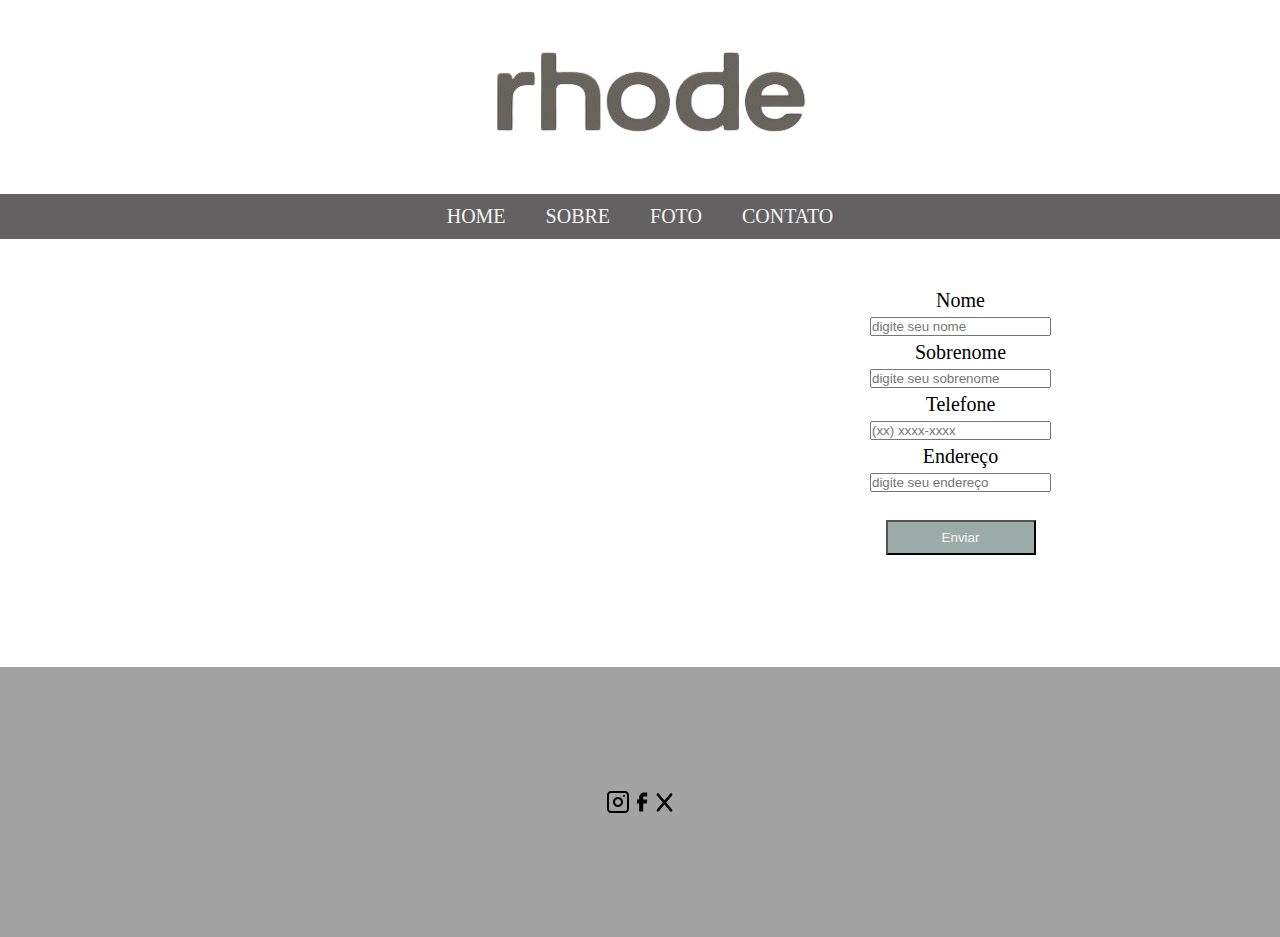
==== contato.html @ d37c164c "commit 1" ====
<!DOCTYPE html>
<html lang="pt-br">
<head>
    <meta charset="UTF-8">
    <meta name="viewport" content="width=device-width, initial-scale=1.0">
    <link rel="stylesheet" href="contato.css">
    <style>
        @import url('https://fonts.googleapis.com/css2?family=Poppins:ital,wght@0,100;0,200;0,300;0,400;0,500;0,600;0,700;0,800;0,900;1,100;1,200;1,300;1,400;1,500;1,600;1,700;1,800;1,900&display=swap');
        </style>
    <title>rhode</title>
</head>
<body>
    <header><img src="20989056-c8qoqteshu-removebg-preview.png" alt=""></header>
    <div class="menu">
     <a href="index.html">HOME</a>
        <a href="sobre.html">SOBRE</a>
        <a href="foto.html">FOTO</a>
        <a href="contato.html">CONTATO</a>
    </div>
    <div class="form">
        <form action="#">
            <div class="input-grupo"> 

            <label for="name">Nome</label> 
            <input id ="name" type="text" name="name" placeholder="digite seu nome" required> 

            <label for="sobrenome">Sobrenome</label>
            <input id ="sobrenome" type="text" name="sobrenome" placeholder="digite seu sobrenome" required> 
    
            <label for="telefone">Telefone</label>
            <input id ="telefone" type="text" name="telefone" placeholder="(xx) xxxx-xxxx"  required> 

            <label for="Endereço">Endereço</label>
             <input id ="Endereço" type="text" name="Endereço" placeholder="digite seu endereço" required>

            <div class="button">
              <br><button><a href="Enviar">Enviar</a> </button> 
            </div> 
            </div>
    </div>       
        </form>

    <div class="rodape">
        <img src="instagram.svg" alt="">
        <img src="facebook - Copia - Copia - Copia.svg" alt="">
        <img src="x-solid.svg" alt="" width="21px" height="21px">
  
    </div>
  

</body>
</html>
---- contato.css ----
*{
    margin: 0;
    padding: 0;
}

header{
    text-align: center;
    }

    .menu{
        display: flex;
        align-items: center;
        justify-content: center;
        text-align: center;
        gap: 40px;
        font-size: 20px;
        width: 100vw;
        height: 5vh;
        background-color: #636161;
    }
    a{
        text-decoration: none;
        color: whitesmoke;
    }

    
    .input-grupo{
        display: flex;
        flex-direction: column;
        justify-content: center;
        align-items: center;
        gap: 5px;
        margin-top: 50px;
        margin-left: 870px;
    }


    .form{
        width: 1000px;
        display: flex;
        justify-items: center;
        align-items: center;
        font-size: 20px;
        
        
    }
     button{
        background-color: #9baca8;
        height: 35px;
        width: 150px;

        
    }
    .rodape{
        background-color: rgb(162, 163, 162);
        margin-top: 112px;
        margin-bottom: 0;
        width: 100vw;
        height: 30vh;
        display: flex;
        justify-content: center;
        align-items: center;
        
    }
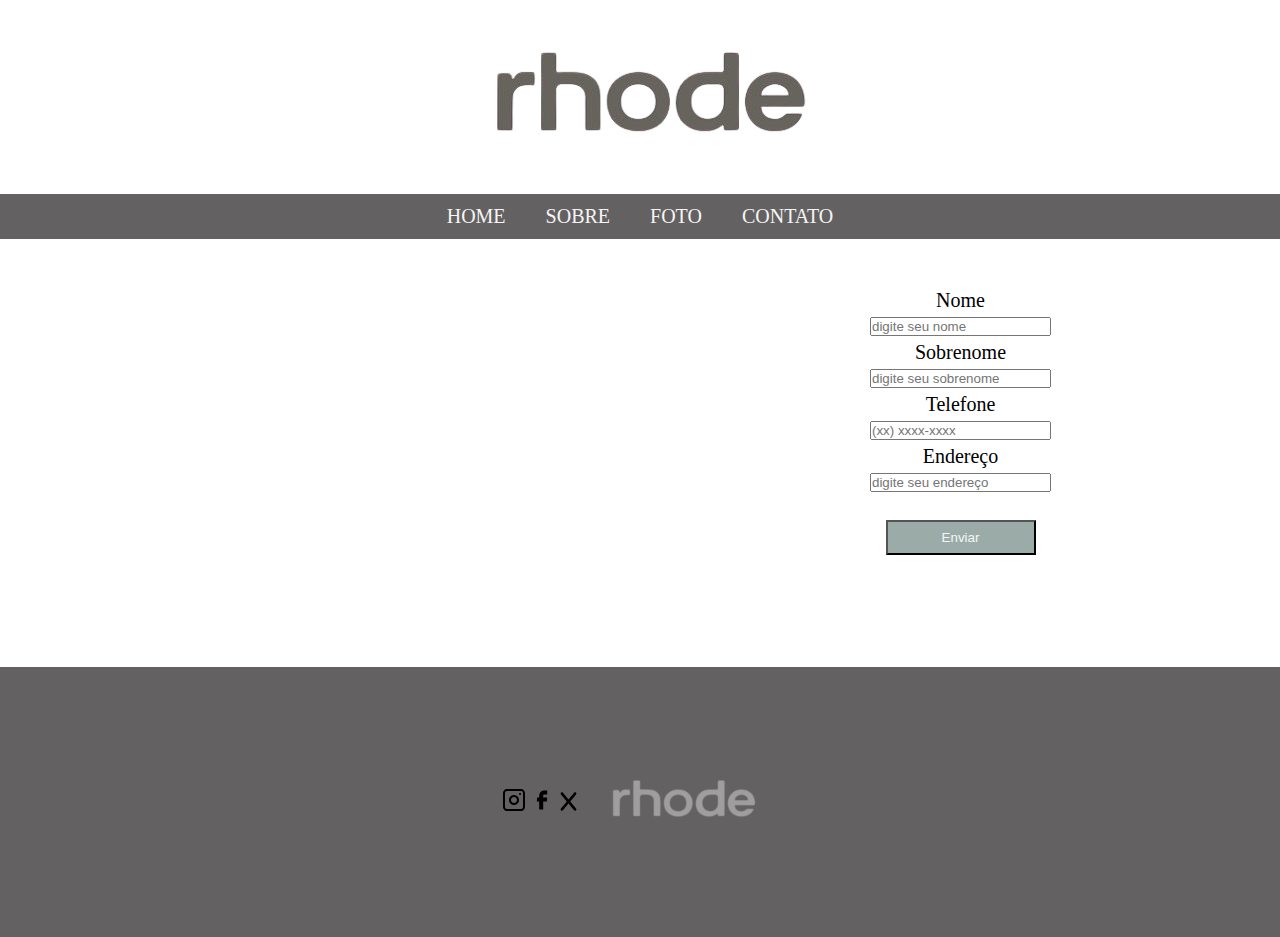
==== commit 569ca5f0: "commit 2" ====
--- a/contato.html
+++ b/contato.html
@@ -3,14 +3,14 @@
 <head>
     <meta charset="UTF-8">
     <meta name="viewport" content="width=device-width, initial-scale=1.0">
-    <link rel="stylesheet" href="contato.css">
+    <link rel="stylesheet" href="css/contato.css">
     <style>
         @import url('https://fonts.googleapis.com/css2?family=Poppins:ital,wght@0,100;0,200;0,300;0,400;0,500;0,600;0,700;0,800;0,900;1,100;1,200;1,300;1,400;1,500;1,600;1,700;1,800;1,900&display=swap');
         </style>
     <title>rhode</title>
 </head>
 <body>
-    <header><img src="20989056-c8qoqteshu-removebg-preview.png" alt=""></header>
+    <header><img src="img/logo-rhode.png" alt=""></header>
     <div class="menu">
      <a href="index.html">HOME</a>
         <a href="sobre.html">SOBRE</a>
@@ -40,13 +40,16 @@
     </div>       
         </form>
 
-    <div class="rodape">
-        <img src="instagram.svg" alt="">
-        <img src="facebook - Copia - Copia - Copia.svg" alt="">
-        <img src="x-solid.svg" alt="" width="21px" height="21px">
-  
-    </div>
-  
-
+        <div class="rodape">
+            <div class="logos-footer">
+                <img src="img/instagram-logo.svg" alt="">
+                <img src="img/logo-facebook.svg" alt="">
+                <img src="img/x-logo.svg" alt="" width="21px" height="21px">
+            </div>
+            
+            <div class="footer-logo-rhode">
+                <img src="img/footer-logo-rhode.png" alt="" width="200">
+            </div>
+        </div>
 </body>
 </html>--- a/css/contato.css
+++ b/css/contato.css
@@ -0,0 +1,64 @@
+*{
+    margin: 0;
+    padding: 0;
+}
+
+header{
+    text-align: center;
+    }
+
+    .menu{
+        display: flex;
+        align-items: center;
+        justify-content: center;
+        text-align: center;
+        gap: 40px;
+        font-size: 20px;
+        width: 100vw;
+        height: 5vh;
+        background-color: #636161;
+    }
+    a{
+        text-decoration: none;
+        color: whitesmoke;
+    }
+
+    
+    .input-grupo{
+        display: flex;
+        flex-direction: column;
+        justify-content: center;
+        align-items: center;
+        gap: 5px;
+        margin-top: 50px;
+        margin-left: 870px;
+    }
+
+
+    .form{
+        width: 1000px;
+        display: flex;
+        justify-items: center;
+        align-items: center;
+        font-size: 20px;
+        
+        
+    }
+     button{
+        background-color: #9baca8;
+        height: 35px;
+        width: 150px;
+
+        
+    }
+    .rodape{
+        background-color: #636161;
+        margin-top: 112px;
+        margin-bottom: 0;
+        width: 100vw;
+        height: 30vh;
+        display: flex;
+        justify-content: center;
+        align-items: center;
+        
+    }